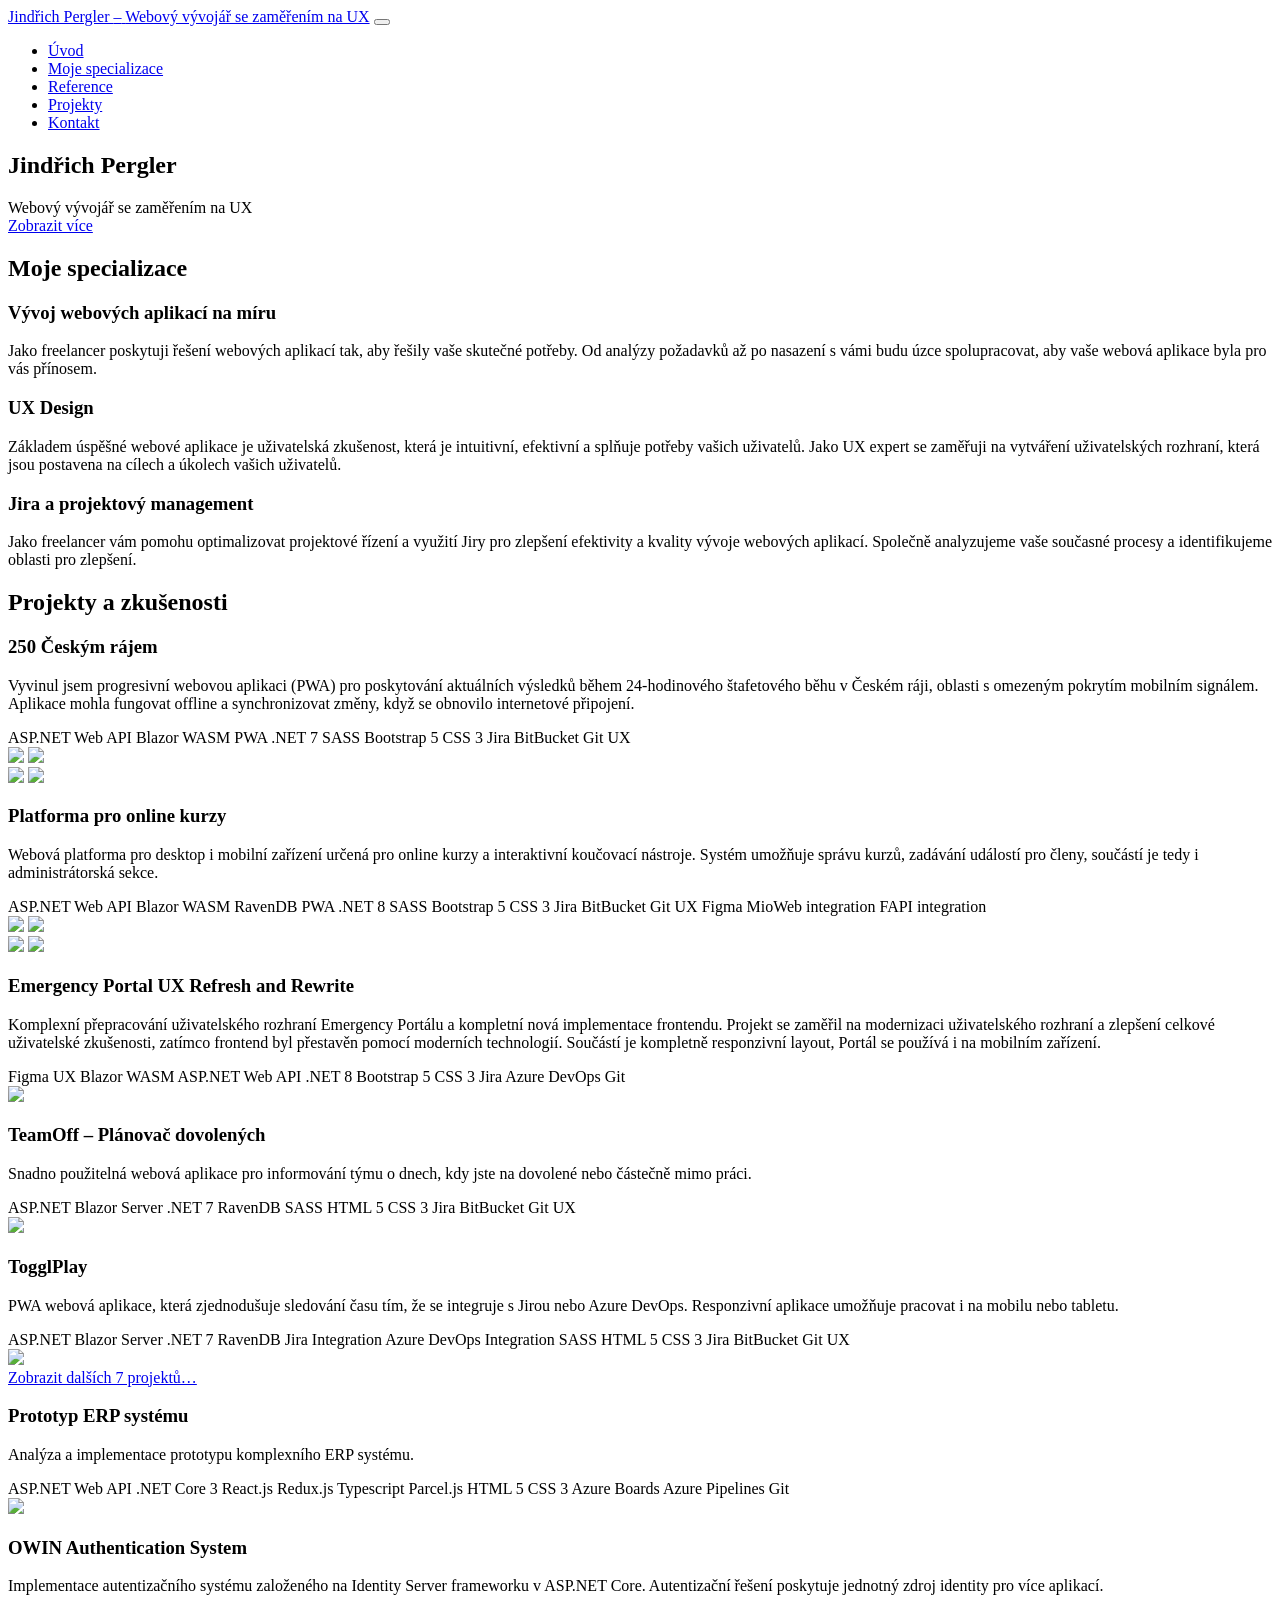
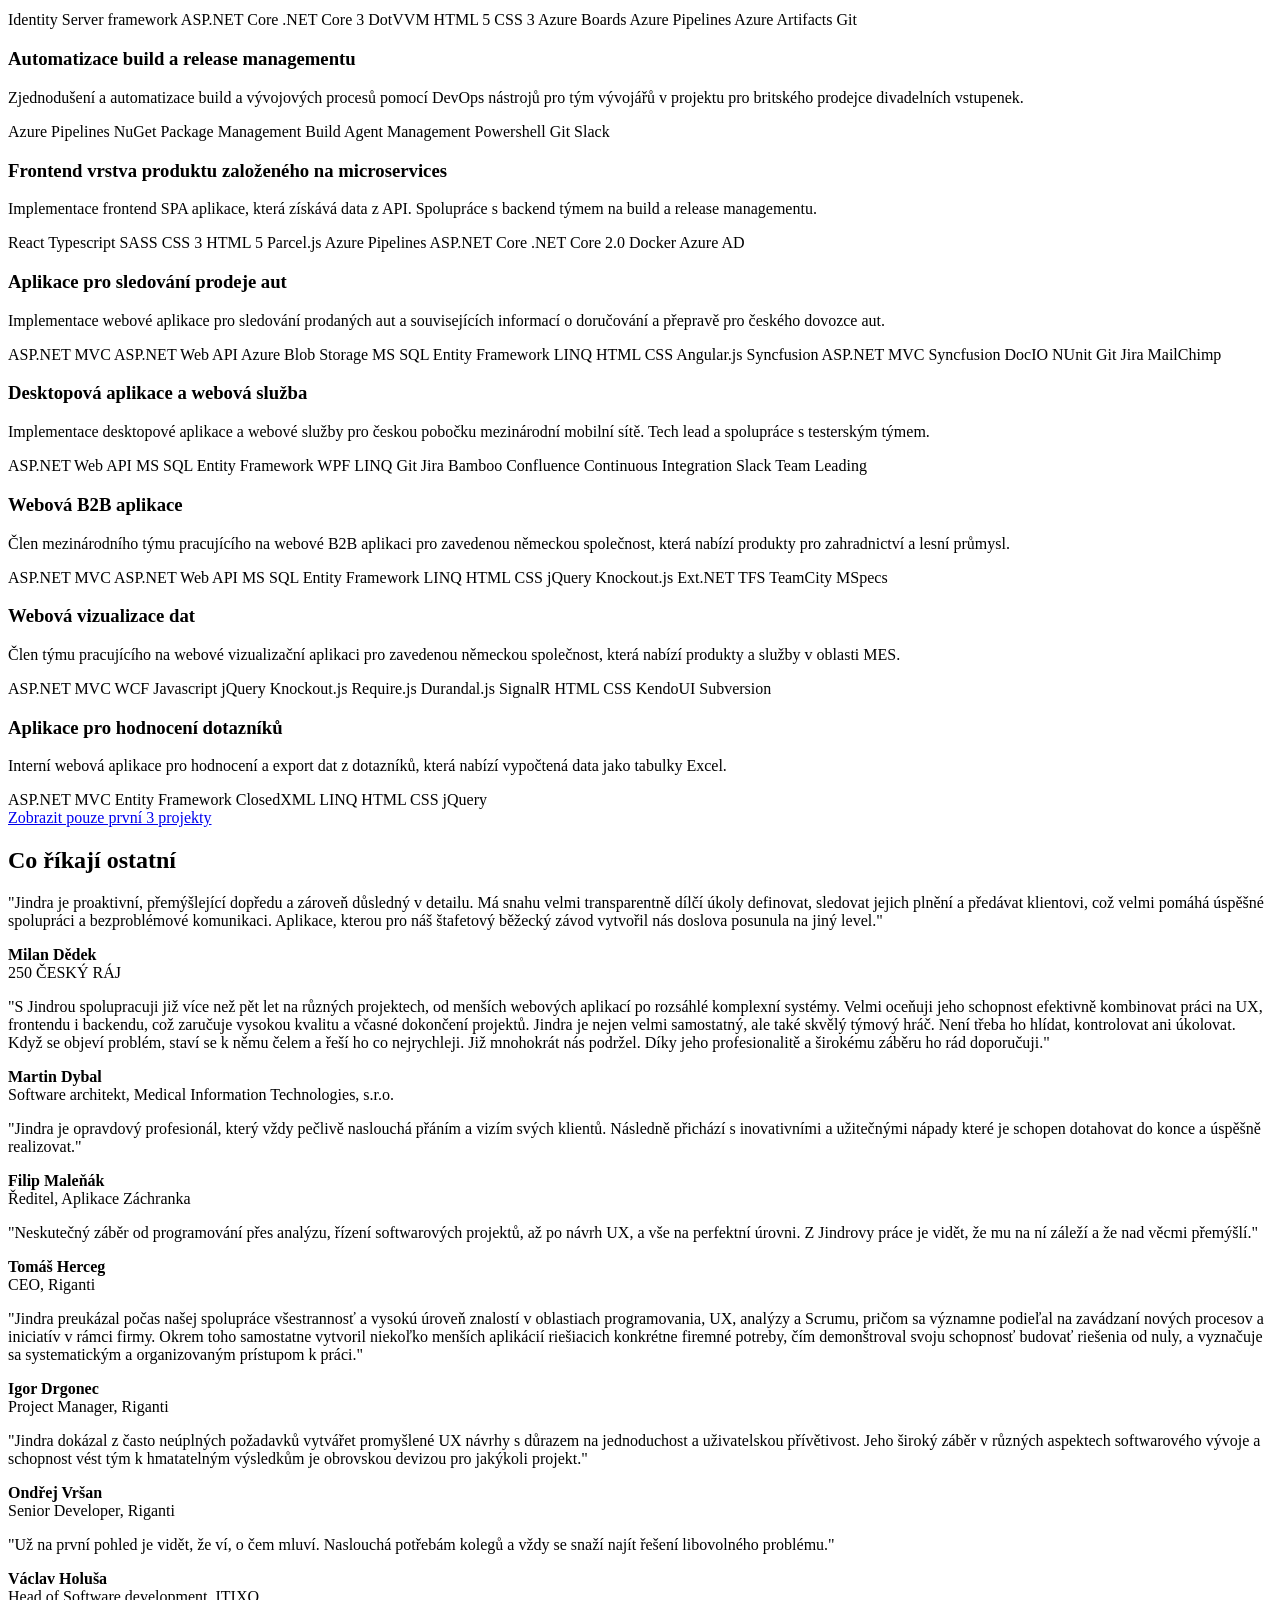
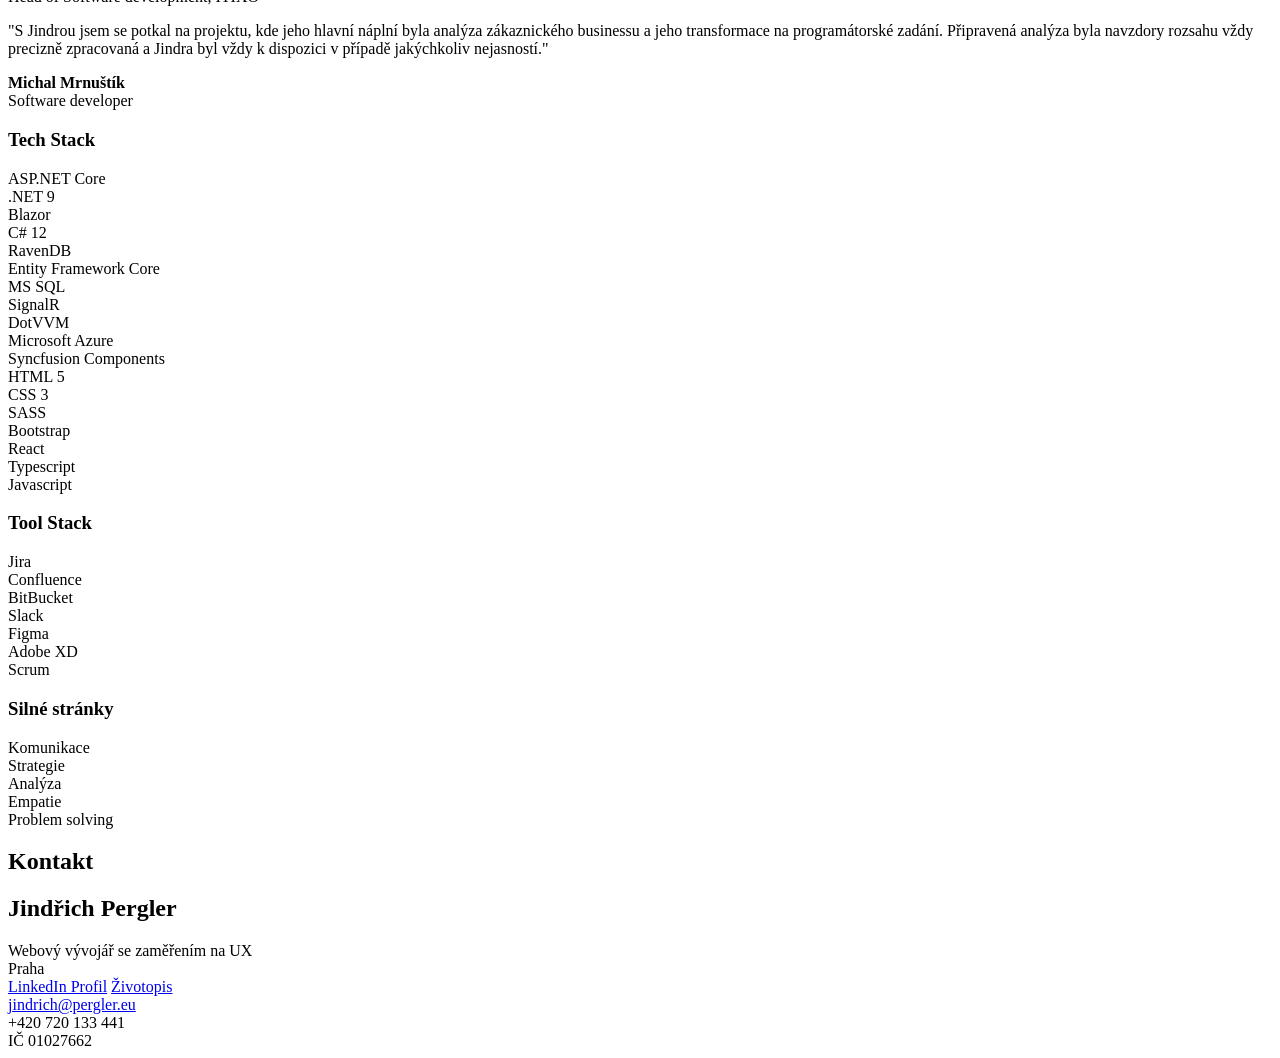
==== src/index.html @ 698bd6a0 "Add new references" ====
<!doctype html>
<html lang="cs">

<head>
    <meta charset="utf-8">
    <title>Jindřich Pergler – Webový vývojář se zaměřením na UX</title>
    <meta name="description" content="">
    <meta name="viewport" content="width=device-width, initial-scale=1, viewport-fit=cover">
    <meta name="theme-color" content="#ba4242">
    <link rel="shortcut icon" type="image/png" href="img/favicon.png"/>
    <link rel="preconnect" href="https://fonts.googleapis.com">
    <link rel="preconnect" href="https://fonts.gstatic.com" crossorigin>
    <link href="https://fonts.googleapis.com/css2?family=Noto+Sans:wght@200;700&display=swap" rel="stylesheet">
    <link href="styles/site.scss" rel="stylesheet"/>
</head>

<body>
<nav class="navbar navbar-default navbar-expand-lg bg-body-primary fixed-top py-2 py-lg-0">
    <div class="container">
        <a class="navbar-brand" href="#">Jindřich Pergler <span class="divider">&ndash;</span> <span
                class="subtitle">Webový vývojář se zaměřením na UX</span></a>
        <button class="navbar-toggler" type="button" data-bs-toggle="collapse" data-bs-target="#navbarSupportedContent"
                aria-controls="navbarSupportedContent" aria-expanded="false" aria-label="Toggle navigation">
            <span class="navbar-toggler-icon"></span>
        </button>
        <div class="collapse navbar-collapse" id="navbarSupportedContent">
            <ul class="navbar-nav ms-auto">
                <li class="nav-item"><a class="nav-link" href="#intro">Úvod</a></li>
                <li class="nav-item"><a class="nav-link active" href="#what-i-do">Moje specializace</a></li>
                <li class="nav-item"><a class="nav-link" href="#references">Reference</a></li>
                <li class="nav-item"><a class="nav-link" href="#projects">Projekty</a></li>
                <li class="nav-item"><a class="nav-link" href="#contact">Kontakt</a></li>

            </ul>
        </div>
    </div>
</nav>


<section id="intro">
    <div class="container">
        <div class="profilePhoto"></div>
        <h1>Jindřich Pergler</h1>
        <div class="subtitle">Webový vývojář se zaměřením na UX</div>
        <a href="#what-i-do" class="showMore">Zobrazit více</a>
    </div>
</section>
<section id="what-i-do">
    <div class="container">
        <h2>Moje specializace</h2>
        <div class="activity-box-list">
            <div class="activity-box">
                <h3>Vývoj webových aplikací na míru</h3>
                <p>
                    Jako freelancer poskytuji řešení webových aplikací tak, aby řešily vaše skutečné potřeby. Od analýzy požadavků až po nasazení s vámi budu úzce spolupracovat, aby vaše webová aplikace byla pro vás přínosem.
                </p>
            </div>
            <div class="activity-box">
                <h3>UX Design</h3>
                <p>
                    Základem úspěšné webové aplikace je uživatelská zkušenost, která je intuitivní, efektivní a splňuje potřeby vašich uživatelů. Jako UX expert se zaměřuji na vytváření uživatelských rozhraní, která jsou postavena na cílech a úkolech vašich uživatelů.
                </p>
            </div>
            <div class="activity-box">
                <h3>Jira a projektový management</h3>
                <p>
                    Jako freelancer vám pomohu optimalizovat projektové řízení a využití Jiry pro zlepšení efektivity a kvality vývoje webových aplikací. Společně analyzujeme vaše současné procesy a identifikujeme oblasti pro zlepšení.
                </p>
            </div>
        </div>
    </div>
</section>

<section id="projects">
    <div class="container">
        <h2>Projekty a zkušenosti</h2>

        <div class="projectBox">
            <h3>250 Českým rájem</h3>
            <div class="row align-items-center g-5 mt-3">
                <div class="col-md order-1">
                    <p class="mt-0">
                        Vyvinul jsem progresivní webovou aplikaci (PWA) pro poskytování aktuálních výsledků během 24-hodinového štafetového běhu v Českém ráji, oblasti s omezeným pokrytím mobilním signálem. Aplikace mohla fungovat offline a synchronizovat změny, když se obnovilo internetové připojení.
                    </p>
                    <div class="tags">
                        <span>ASP.NET Web API</span>
                        <span>Blazor WASM</span>
                        <span>PWA</span>
                        <span>.NET 7</span>
                        <span>SASS</span>
                        <span>Bootstrap 5</span>
                        <span>CSS 3</span>
                        <span>Jira</span>
                        <span>BitBucket</span>
                        <span>Git</span>
                        <span>UX</span>
                    </div>
                </div>
                <div class="d-none d-md-flex col-md-5 gap-3">
                    <img src="img/projects/250CR-mobile-1.png" class="d-block image-decorated w-50">
                    <img src="img/projects/250CR-mobile-2.png" class="d-block image-decorated w-50">
                </div>
                <div class="d-flex d-md-none gap-3">
                    <img src="img/projects/250CR-mobile-1.png" class="d-block image-decorated w-50">
                    <img src="img/projects/250CR-mobile-2.png" class="d-block image-decorated w-50">
                </div>
            </div>
        </div>

        <div class="projectBox">
            <h3>Platforma pro online kurzy</h3>
            <div class="row align-items-center g-5 mt-3">
                <div class="col-md order-1">
                    <p class="mt-0">
                        Webová platforma pro desktop i mobilní zařízení určená pro online kurzy a interaktivní koučovací nástroje. Systém umožňuje správu kurzů, zadávání událostí pro členy, součástí je tedy i administrátorská sekce.
                    </p>
                    <div class="tags">
                        <span>ASP.NET Web API</span>
                        <span>Blazor WASM</span>
                        <span>RavenDB</span>
                        <span>PWA</span>
                        <span>.NET 8</span>
                        <span>SASS</span>
                        <span>Bootstrap 5</span>
                        <span>CSS 3</span>
                        <span>Jira</span>
                        <span>BitBucket</span>
                        <span>Git</span>
                        <span>UX</span>
                        <span>Figma</span>
                        <span>MioWeb integration</span>
                        <span>FAPI integration</span>
                    </div>
                </div>
                <div class="d-none d-md-flex col-md-5 gap-3">
                    <img src="img/projects/RM-mobile-1.png" class="d-block image-decorated w-50">
                    <img src="img/projects/RM-mobile-2.png" class="d-block image-decorated w-50">
                </div>
                <div class="d-flex d-md-none gap-3">
                    <img src="img/projects/RM-mobile-1.png" class="d-block image-decorated w-50">
                    <img src="img/projects/RM-mobile-2.png" class="d-block image-decorated w-50">
                </div>
            </div>
        </div>

        <div class="projectBox">
            <h3>Emergency Portal UX Refresh and Rewrite</h3>
            <div class="row align-items-center g-5 mt-3">
                <div class="col-md order-1">
                    <p class="mt-0">
                        Komplexní přepracování uživatelského rozhraní Emergency Portálu a kompletní nová implementace frontendu. Projekt se zaměřil na modernizaci uživatelského rozhraní a zlepšení celkové uživatelské zkušenosti, zatímco frontend byl přestavěn pomocí moderních technologií. Součástí je kompletně responzivní layout, Portál se používá i na mobilním zařízení.
                    </p>
                    <div class="tags">
                        <span>Figma</span>
                        <span>UX</span>
                        <span>Blazor WASM</span>
                        <span>ASP.NET Web API</span>
                        <span>.NET 8</span>
                        <span>Bootstrap 5</span>
                        <span>CSS 3</span>
                        <span>Jira</span>
                        <span>Azure DevOps</span>
                        <span>Git</span>
                    </div>
                </div>
                <div class="col-md-5">
                    <img src="img/projects/Emergency-Portal.png" class="d-block w-100">
                </div>
            </div>
        </div>

        <div class="projectBox">
            <h3>TeamOff – Plánovač dovolených</h3>
            <div class="row align-items-center g-5 mt-3">
                <div class="col-md order-1">
                    <p class="mt-0">
                        Snadno použitelná webová aplikace pro informování týmu o dnech, kdy jste na dovolené nebo částečně mimo práci.
                    </p>
                    <div class="tags">
                        <span>ASP.NET Blazor Server</span>
                        <span>.NET 7</span>
                        <span>RavenDB</span>
                        <span>SASS</span>
                        <span>HTML 5</span>
                        <span>CSS 3</span>
                        <span>Jira</span>
                        <span>BitBucket</span>
                        <span>Git</span>
                        <span>UX</span>
                    </div>
                </div>
                <div class="col-md-6">
                    <img src="img/projects/TeamOff-1.png" class="d-block w-100">
                </div>
            </div>
        </div>


        <div class="projectBox">
            <h3>TogglPlay</h3>
            <div class="row align-items-center g-5 mt-3">
                <div class="col-md order-1">
                    <p class="mt-0">
                        PWA webová aplikace, která zjednodušuje sledování času tím, že se integruje s Jirou nebo Azure DevOps. Responzivní aplikace umožňuje pracovat i na mobilu nebo tabletu.
                    </p>
                    <div class="tags">
                        <span>ASP.NET Blazor Server</span>
                        <span>.NET 7</span>
                        <span>RavenDB</span>
                        <span>Jira Integration</span>
                        <span>Azure DevOps Integration</span>
                        <span>SASS</span>
                        <span>HTML 5</span>
                        <span>CSS 3</span>
                        <span>Jira</span>
                        <span>BitBucket</span>
                        <span>Git</span>
                        <span>UX</span>
                    </div>
                </div>
                <div class="col-md-4">
                    <img src="img/projects/TogglPlay.png" class="d-block w-100">
                </div>
            </div>
        </div>

        <div class="text-center">
            <div class="show-more-projects-link"><a href="javascript: showMoreProjects()" class="btn btn-link">Zobrazit dalších 7 projektů&hellip;</a></div>
            <div class="more-projects visually-hidden">

                <div class="projectBox">
                    <h3>Prototyp ERP systému</h3>
                    <div class="row align-items-center g-5 mt-3">
                        <div class="col-md order-1">
                            <p>
                                Analýza a implementace prototypu komplexního ERP systému.
                            </p>
                            <div class="tags">
                                <span>ASP.NET Web API</span>
                                <span>.NET Core 3</span>
                                <span>React.js</span>
                                <span>Redux.js</span>
                                <span>Typescript</span>
                                <span>Parcel.js</span>
                                <span>HTML 5</span>
                                <span>CSS 3</span>
                                <span>Azure Boards</span>
                                <span>Azure Pipelines</span>
                                <span>Git</span>
                            </div>
                        </div>
                        <div class="col-md-auto">
                            <img src="img/projects/ERP-Prototype.png" class="d-block image-decorated"
                                 style="height: 350px">
                        </div>
                    </div>
                </div>

                <div class="projectBox">
                    <h3>OWIN Authentication System</h3>
                    <p>
                        Implementace autentizačního systému založeného na Identity Server frameworku v ASP.NET Core.
                        Autentizační řešení poskytuje jednotný zdroj identity pro více aplikací.
                    </p>
                    <div class="tags">
                        <span>Identity Server framework</span>
                        <span>ASP.NET Core</span>
                        <span>.NET Core 3</span>
                        <span>DotVVM</span>
                        <span>HTML 5</span>
                        <span>CSS 3</span>
                        <span>Azure Boards</span>
                        <span>Azure Pipelines</span>
                        <span>Azure Artifacts</span>
                        <span>Git</span>
                    </div>
                </div>

                <div class="projectBox">
                    <h3>Automatizace build a release managementu</h3>
                    <p>
                        Zjednodušení a automatizace build a vývojových procesů pomocí DevOps nástrojů pro tým vývojářů v projektu pro britského prodejce divadelních vstupenek.
                    </p>
                    <div class="tags">
                        <span>Azure Pipelines</span>
                        <span>NuGet Package Management</span>
                        <span>Build Agent Management</span>
                        <span>Powershell</span>
                        <span>Git</span>
                        <span>Slack</span>
                    </div>
                </div>
                <div class="projectBox">
                    <h3>Frontend vrstva produktu založeného na microservices</h3>
                    <p>
                        Implementace frontend SPA aplikace, která získává data z API. Spolupráce s backend týmem na build a release managementu.
                    </p>
                    <div class="tags">
                        <span>React</span>
                        <span>Typescript</span>
                        <span>SASS</span>
                        <span>CSS 3</span>
                        <span>HTML 5</span>
                        <span>Parcel.js</span>
                        <span>Azure Pipelines</span>
                        <span>ASP.NET Core</span>
                        <span>.NET Core 2.0</span>
                        <span>Docker</span>
                        <span>Azure AD</span>
                    </div>
                </div>
                <div class="projectBox">
                    <h3>Aplikace pro sledování prodeje aut</h3>
                    <p>
                        Implementace webové aplikace pro sledování prodaných aut a souvisejících informací o doručování a přepravě pro českého dovozce aut.
                    </p>
                    <div class="tags">
                        <span>ASP.NET MVC</span>
                        <span>ASP.NET Web API</span>
                        <span>Azure Blob Storage</span>
                        <span>MS SQL</span>
                        <span>Entity Framework</span>
                        <span>LINQ</span>
                        <span>HTML</span>
                        <span>CSS</span>
                        <span>Angular.js</span>
                        <span>Syncfusion ASP.NET MVC</span>
                        <span>Syncfusion DocIO</span>
                        <span>NUnit</span>
                        <span>Git</span>
                        <span>Jira</span>
                        <span>MailChimp</span>
                    </div>
                </div>
                <div class="projectBox">
                    <h3>Desktopová aplikace a webová služba</h3>
                    <p>
                        Implementace desktopové aplikace a webové služby pro českou pobočku mezinárodní mobilní sítě. Tech lead a spolupráce s testerským týmem.
                    </p>
                    <div class="tags">
                        <span>ASP.NET Web API</span>
                        <span>MS SQL</span>
                        <span>Entity Framework</span>
                        <span>WPF</span>
                        <span>LINQ</span>
                        <span>Git</span>
                        <span>Jira</span>
                        <span>Bamboo</span>
                        <span>Confluence</span>
                        <span>Continuous Integration</span>
                        <span>Slack</span>
                        <span>Team Leading</span>
                    </div>
                </div>
                <div class="projectBox">
                    <h3>Webová B2B aplikace</h3>
                    <p>
                        Člen mezinárodního týmu pracujícího na webové B2B aplikaci pro zavedenou německou společnost, která nabízí produkty pro zahradnictví a lesní průmysl.
                    </p>
                    <div class="tags">
                        <span>ASP.NET MVC</span>
                        <span>ASP.NET Web API</span>
                        <span>MS SQL</span>
                        <span>Entity Framework</span>
                        <span>LINQ</span>
                        <span>HTML</span>
                        <span>CSS</span>
                        <span>jQuery</span>
                        <span>Knockout.js</span>
                        <span>Ext.NET</span>
                        <span>TFS</span>
                        <span>TeamCity</span>
                        <span>MSpecs</span>
                    </div>
                </div>
                <div class="projectBox">
                    <h3>Webová vizualizace dat</h3>
                    <p>Člen týmu pracujícího na webové vizualizační aplikaci pro zavedenou německou společnost, která nabízí produkty a služby v oblasti MES.</p>
                    <div class="tags">
                        <span>ASP.NET MVC</span>
                        <span>WCF</span>
                        <span>Javascript</span>
                        <span>jQuery</span>
                        <span>Knockout.js</span>
                        <span>Require.js</span>
                        <span>Durandal.js</span>
                        <span>SignalR</span>
                        <span>HTML</span>
                        <span>CSS</span>
                        <span>KendoUI</span>
                        <span>Subversion</span>
                    </div>
                </div>
                <div class="projectBox">
                    <h3>Aplikace pro hodnocení dotazníků</h3>
                    <p>Interní webová aplikace pro hodnocení a export dat z dotazníků, která nabízí vypočtená data jako tabulky Excel.</p>
                    <div class="tags">
                        <span>ASP.NET MVC</span>
                        <span>Entity Framework</span>
                        <span>ClosedXML</span>
                        <span>LINQ</span>
                        <span>HTML</span>
                        <span>CSS</span>
                        <span>jQuery</span>
                    </div>
                </div>

                <div class="hide-more-projects-link">
                    <a href="javascript: hideMoreProjects()" class="btn btn-link">
                        Zobrazit pouze první 3 projekty
                    </a>
                </div>
            </div>
        </div>
    </div>
</section>

<section id="references" class="py-5">
    <div class="container">
        <h2 class="text-center mb-5">Co říkají ostatní</h2>
        <div class="references-grid">
            <div class="reference-box">
                <p class="reference-text">
                    "Jindra je proaktivní, přemýšlející dopředu a zároveň důsledný v detailu. Má snahu velmi transparentně dílčí úkoly definovat, sledovat jejich plnění a předávat klientovi, což velmi pomáhá úspěšné spolupráci a bezproblémové komunikaci. Aplikace, kterou pro náš štafetový běžecký závod vytvořil nás doslova posunula na jiný level."
                </p>
                <div class="reference-author">
                    <strong>Milan Dědek</strong>
                    <div class="reference-position">250 ČESKÝ RÁJ</div>
                </div>
            </div>
            
            <div class="reference-box">
                <p class="reference-text">
                    "S Jindrou spolupracuji již více než pět let na různých projektech, od menších webových aplikací po rozsáhlé komplexní systémy. Velmi oceňuji jeho schopnost efektivně kombinovat práci na UX, frontendu i backendu, což zaručuje vysokou kvalitu a včasné dokončení projektů. Jindra je nejen velmi samostatný, ale také skvělý týmový hráč. Není třeba ho hlídat, kontrolovat ani úkolovat. Když se objeví problém, staví se k němu čelem a řeší ho co nejrychleji. Již mnohokrát nás podržel. Díky jeho profesionalitě a širokému záběru ho rád doporučuji."
                </p>
                <div class="reference-author">
                    <strong>Martin Dybal</strong>
                    <div class="reference-position">Software architekt, Medical Information Technologies, s.r.o.</div>
                </div>
            </div>
            
            <div class="reference-box">
                <p class="reference-text">
                    "Jindra je opravdový profesionál, který vždy pečlivě naslouchá přáním a vizím svých klientů. Následně přichází s inovativními a užitečnými nápady které je schopen dotahovat do konce a úspěšně realizovat."
                </p>
                <div class="reference-author">
                    <strong>Filip Maleňák</strong>
                    <div class="reference-position">Ředitel, Aplikace Záchranka</div>
                </div>
            </div>
            
            <div class="reference-box">
                <p class="reference-text">
                    "Neskutečný záběr od programování přes analýzu, řízení softwarových projektů, až po návrh UX, a vše na perfektní úrovni. Z Jindrovy práce je vidět, že mu na ní záleží a že nad věcmi přemýšlí."
                </p>
                <div class="reference-author">
                    <strong>Tomáš Herceg</strong>
                    <div class="reference-position">CEO, Riganti</div>
                </div>
            </div>

            <div class="reference-box">
                <p class="reference-text">
                    "Jindra preukázal počas našej spolupráce všestrannosť a vysokú úroveň znalostí v oblastiach programovania, UX, analýzy a Scrumu, pričom sa významne podieľal na zavádzaní nových procesov a iniciatív v rámci firmy. Okrem toho samostatne vytvoril niekoľko menších aplikácií riešiacich konkrétne firemné potreby, čím demonštroval svoju schopnosť budovať riešenia od nuly, a vyznačuje sa systematickým a organizovaným prístupom k práci."
                </p>
                <div class="reference-author">
                    <strong>Igor Drgonec</strong>
                    <div class="reference-position">Project Manager, Riganti</div>
                </div>
            </div>

            <div class="reference-box">
                <p class="reference-text">
                    "Jindra dokázal z často neúplných požadavků vytvářet promyšlené UX návrhy s důrazem na jednoduchost a uživatelskou přívětivost. Jeho široký záběr v různých aspektech softwarového vývoje a schopnost vést tým k hmatatelným výsledkům je obrovskou devizou pro jakýkoli projekt."
                </p>
                <div class="reference-author">
                    <strong>Ondřej Vršan</strong>
                    <div class="reference-position">Senior Developer, Riganti</div>
                </div>
            </div>

            <div class="reference-box">
                <p class="reference-text">
                    "Už na první pohled je vidět, že ví, o čem mluví. Naslouchá potřebám kolegů a vždy se snaží najít řešení libovolného problému."
                </p>
                <div class="reference-author">
                    <strong>Václav Holuša</strong>
                    <div class="reference-position">Head of Software development, ITIXO</div>
                </div>
            </div>
                        
            <div class="reference-box">
                <p class="reference-text">
                    "S Jindrou jsem se potkal na projektu, kde jeho hlavní náplní byla analýza zákaznického businessu a jeho transformace na programátorské zadání. Připravená analýza byla navzdory rozsahu vždy precizně zpracovaná a Jindra byl vždy k dispozici v případě jakýchkoliv nejasností."
                </p>
                <div class="reference-author">
                    <strong>Michal Mrnuštík</strong>
                    <div class="reference-position">Software developer</div>
                </div>
            </div>
        </div>
    </div>
</section>

<section id="technologies">
    <div class="container">
        <h3 class="text-center">Tech Stack</h3>
        <div class="technologyBox">
            <div>
                <div class="technology level5">ASP.NET Core</div>
                <div class="technology level5">.NET 9</div>
                <div class="technology level5">Blazor</div>
                <div class="technology level5">C# 12</div>
                <div class="technology level5">RavenDB</div>
            </div>

            <div>
                <div class="technology level2">Entity Framework Core</div>
                <div class="technology level2">MS SQL</div>
                <div class="technology level2">SignalR</div>
                <div class="technology level2">DotVVM</div>
                <div class="technology level2">Microsoft Azure</div>
                <div class="technology level2">Syncfusion Components</div>
            </div>

            <div>
                <div class="technology level2">HTML 5</div>
                <div class="technology level2">CSS 3</div>
                <div class="technology level2">SASS</div>
                <div class="technology level2">Bootstrap</div>
                <div class="technology level2">React</div>
                <div class="technology level2">Typescript</div>
                <div class="technology level2">Javascript</div>
            </div>
        </div>

        <h3 class="text-center">Tool Stack</h3>
        <div class="technologyBox">
            <div>
                <div class="technology level5">Jira</div>
                <div class="technology level5">Confluence</div>
                <div class="technology level5">BitBucket</div>
                <div class="technology level5">Slack</div>
                <div class="technology level5">Figma</div>
                <div class="technology level3">Adobe XD</div>
                <div class="technology level3">Scrum</div>
            </div>
        </div>

        <h3 class="text-center">Silné stránky</h3>
        <div class="technologyBox">
            <div>
                <div class="technology level5">Komunikace</div>
                <div class="technology level5">Strategie</div>
                <div class="technology level5">Analýza</div>
                <div class="technology level5">Empatie</div>
                <div class="technology level5">Problem solving</div>
            </div>
        </div>
    </div>
</section>

<section id="contact">
    <div class="container">
        <h2>Kontakt</h2>

        <div class="contact-items">
            <div class="profilePhoto"></div>
            <h1>Jindřich Pergler</h1>
            <div class="subtitle">Webový vývojář se zaměřením na UX</div>
            <div class="city">Praha</div>
            <div class="links">
                <a href="https://www.linkedin.com/in/jindrichpergler/" title="LinkedIn Profil" target="_blank"
                   class="linkedin">LinkedIn Profil</a>
                <a href="files/jindrich-pergler-cv.pdf" title="Životopis" target="_blank"
                   class="cv">Životopis</a>
            </div>
            <div class="email"><a
                    href='&#109;a&#105;lt&#111;&#58;j&#105;&#110;dric%&#54;8&#64;p%6&#53;%72g%6Cer&#46;%65&#117;'>ji&#110;d&#114;ich&#64;p&#101;rgler&#46;&#101;u</a>
            </div>
            <div class="phone">+420 720 133 441</div>
            <div class="identification">IČ 01027662</div>
        </div>

        <div class="col-sm-8 col-sm-push-2 contact-form-success-message" style="display: none">
            Děkuji za zanechání zprávy.<br/>Brzy se vám ozvu! ;-)
        </div>
        <div class="col-sm-8 col-sm-push-2 contact-form-failure-message" style="display: none">
            Omlouvám se, ale něco se pokazilo a vaše zpráva nebyla odeslána. :-( <br/>Zkuste to prosím znovu později nebo mě kontaktujte na <a
                href='&#109;a&#105;lt&#111;&#58;j&#105;&#110;dric%&#54;8&#64;p%6&#53;%72g%6Cer&#46;%65&#117;'>ji&#110;d&#114;ich&#64;p&#101;rgler&#46;&#101;u</a>.
        </div>
    </div>
</section>

<div class="plastic-overlay"></div>

<script src="https://code.jquery.com/jquery-3.6.3.min.js"></script>
<script src="https://cdn.jsdelivr.net/npm/bootstrap@5.3.0-alpha1/dist/js/bootstrap.bundle.min.js"
        integrity="sha384-w76AqPfDkMBDXo30jS1Sgez6pr3x5MlQ1ZAGC+nuZB+EYdgRZgiwxhTBTkF7CXvN"
        crossorigin="anonymous"></script>
<script src="js/main.js"></script>

</body>

</html>
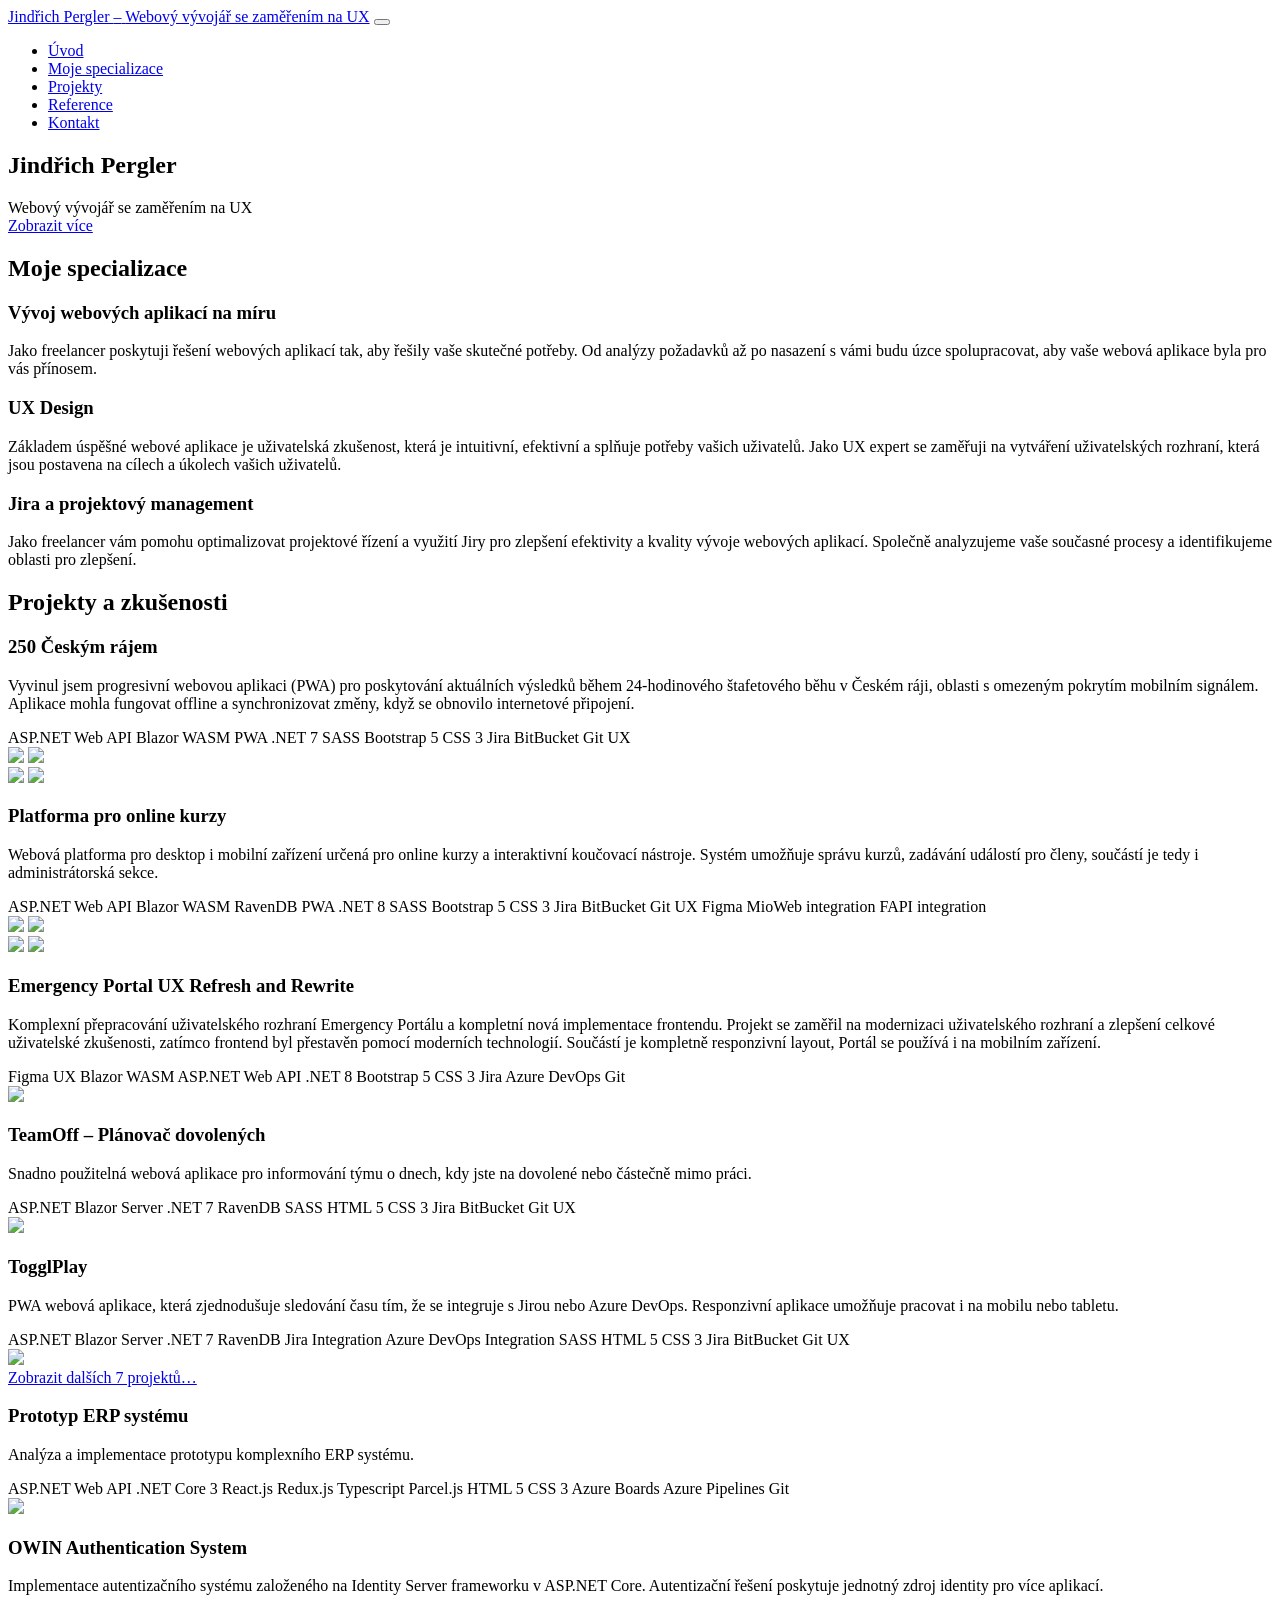
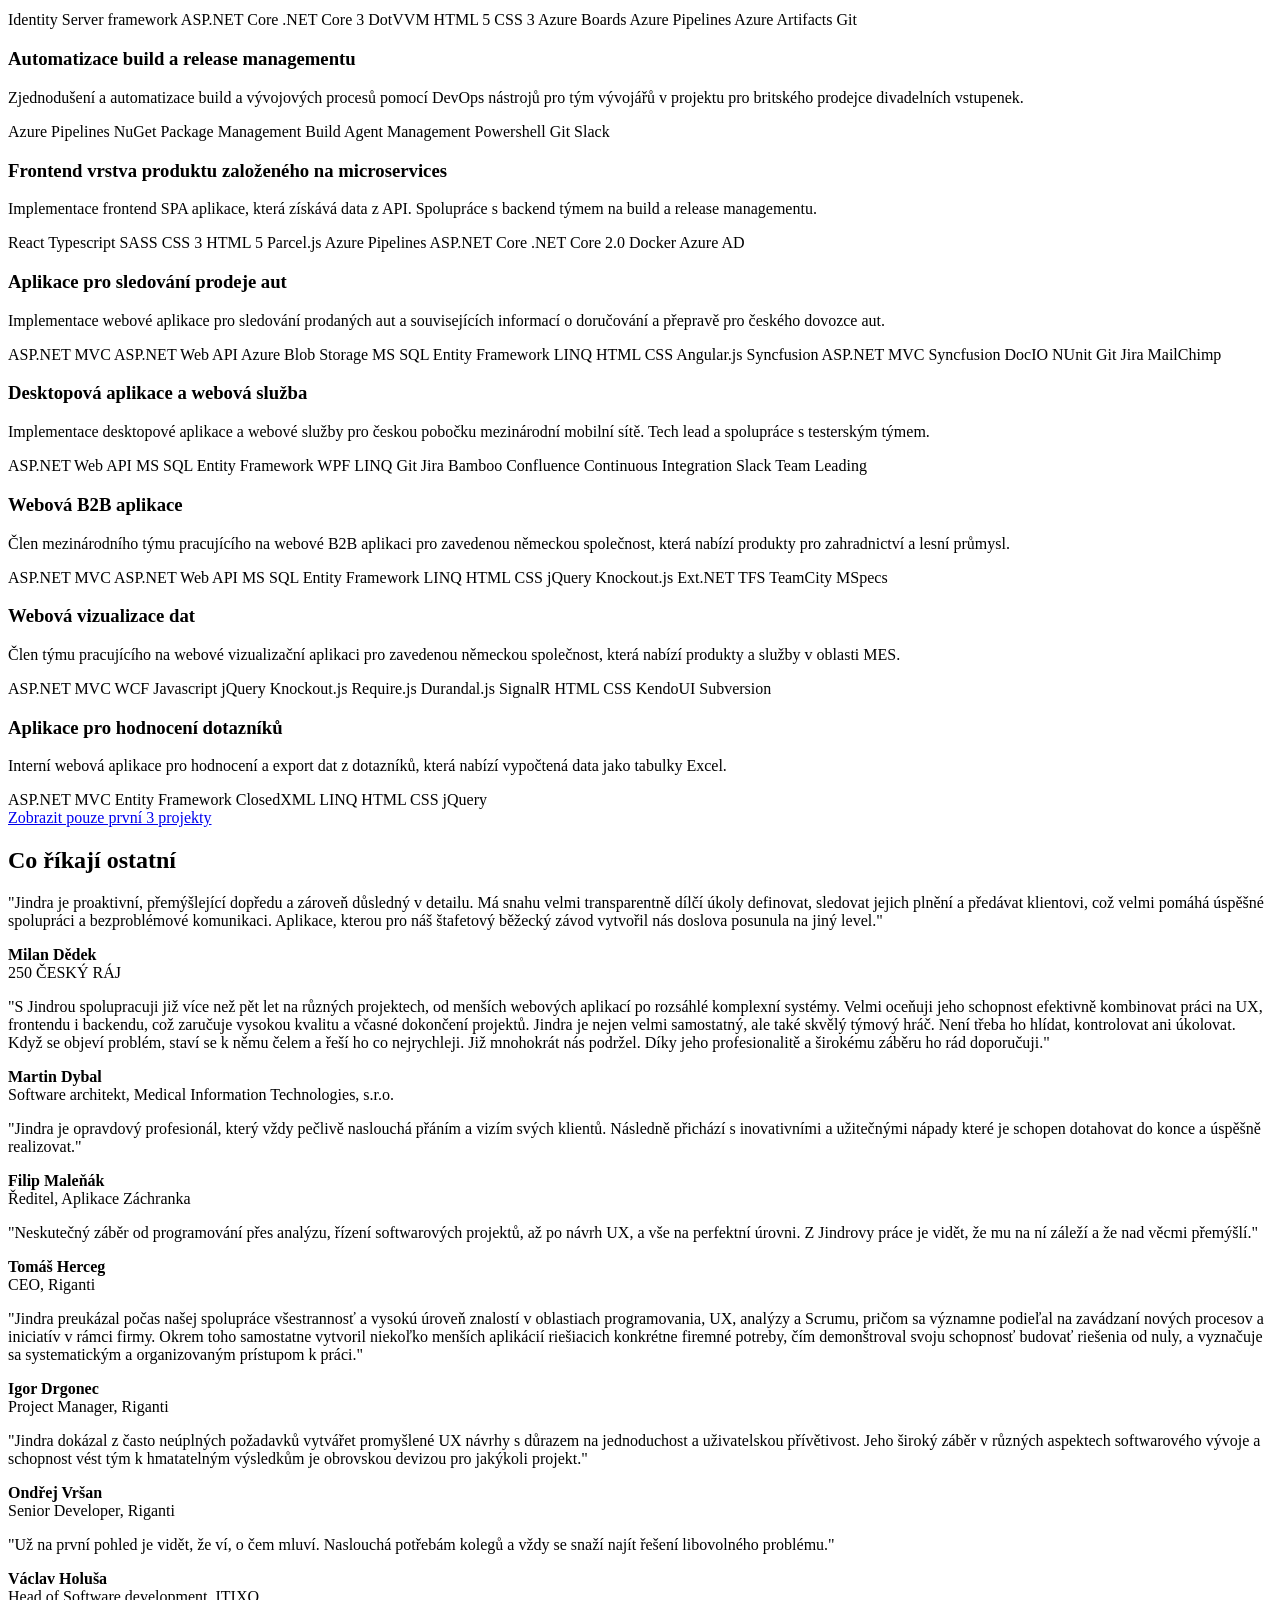
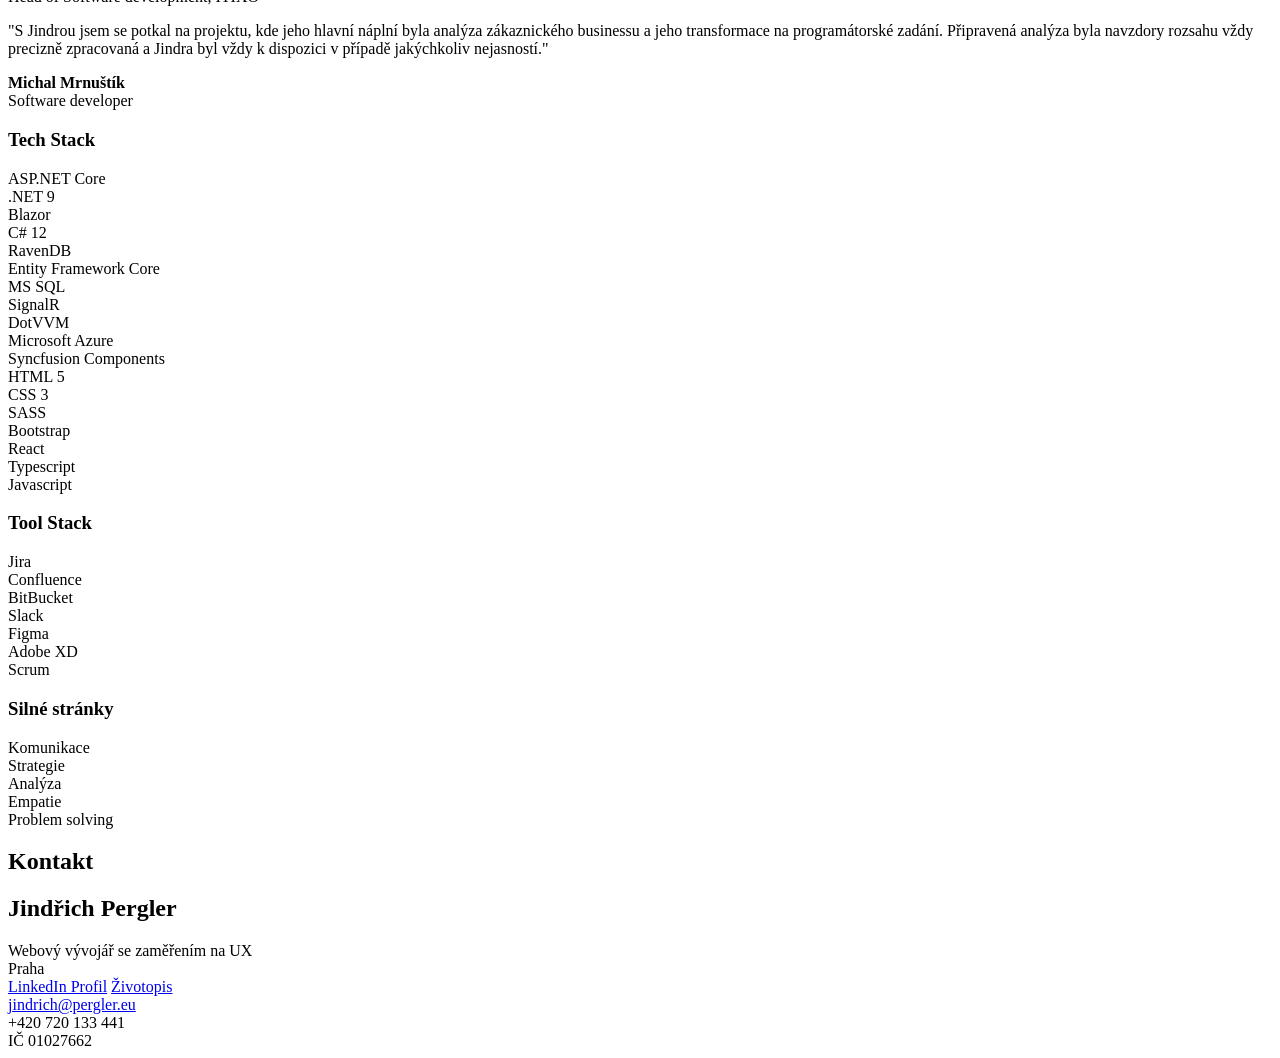
==== commit 15e7536b: "Fix nav order" ====
--- a/src/index.html
+++ b/src/index.html
@@ -27,8 +27,8 @@
             <ul class="navbar-nav ms-auto">
                 <li class="nav-item"><a class="nav-link" href="#intro">Úvod</a></li>
                 <li class="nav-item"><a class="nav-link active" href="#what-i-do">Moje specializace</a></li>
+                <li class="nav-item"><a class="nav-link" href="#projects">Projekty</a></li>
                 <li class="nav-item"><a class="nav-link" href="#references">Reference</a></li>
-                <li class="nav-item"><a class="nav-link" href="#projects">Projekty</a></li>
                 <li class="nav-item"><a class="nav-link" href="#contact">Kontakt</a></li>
 
             </ul>
